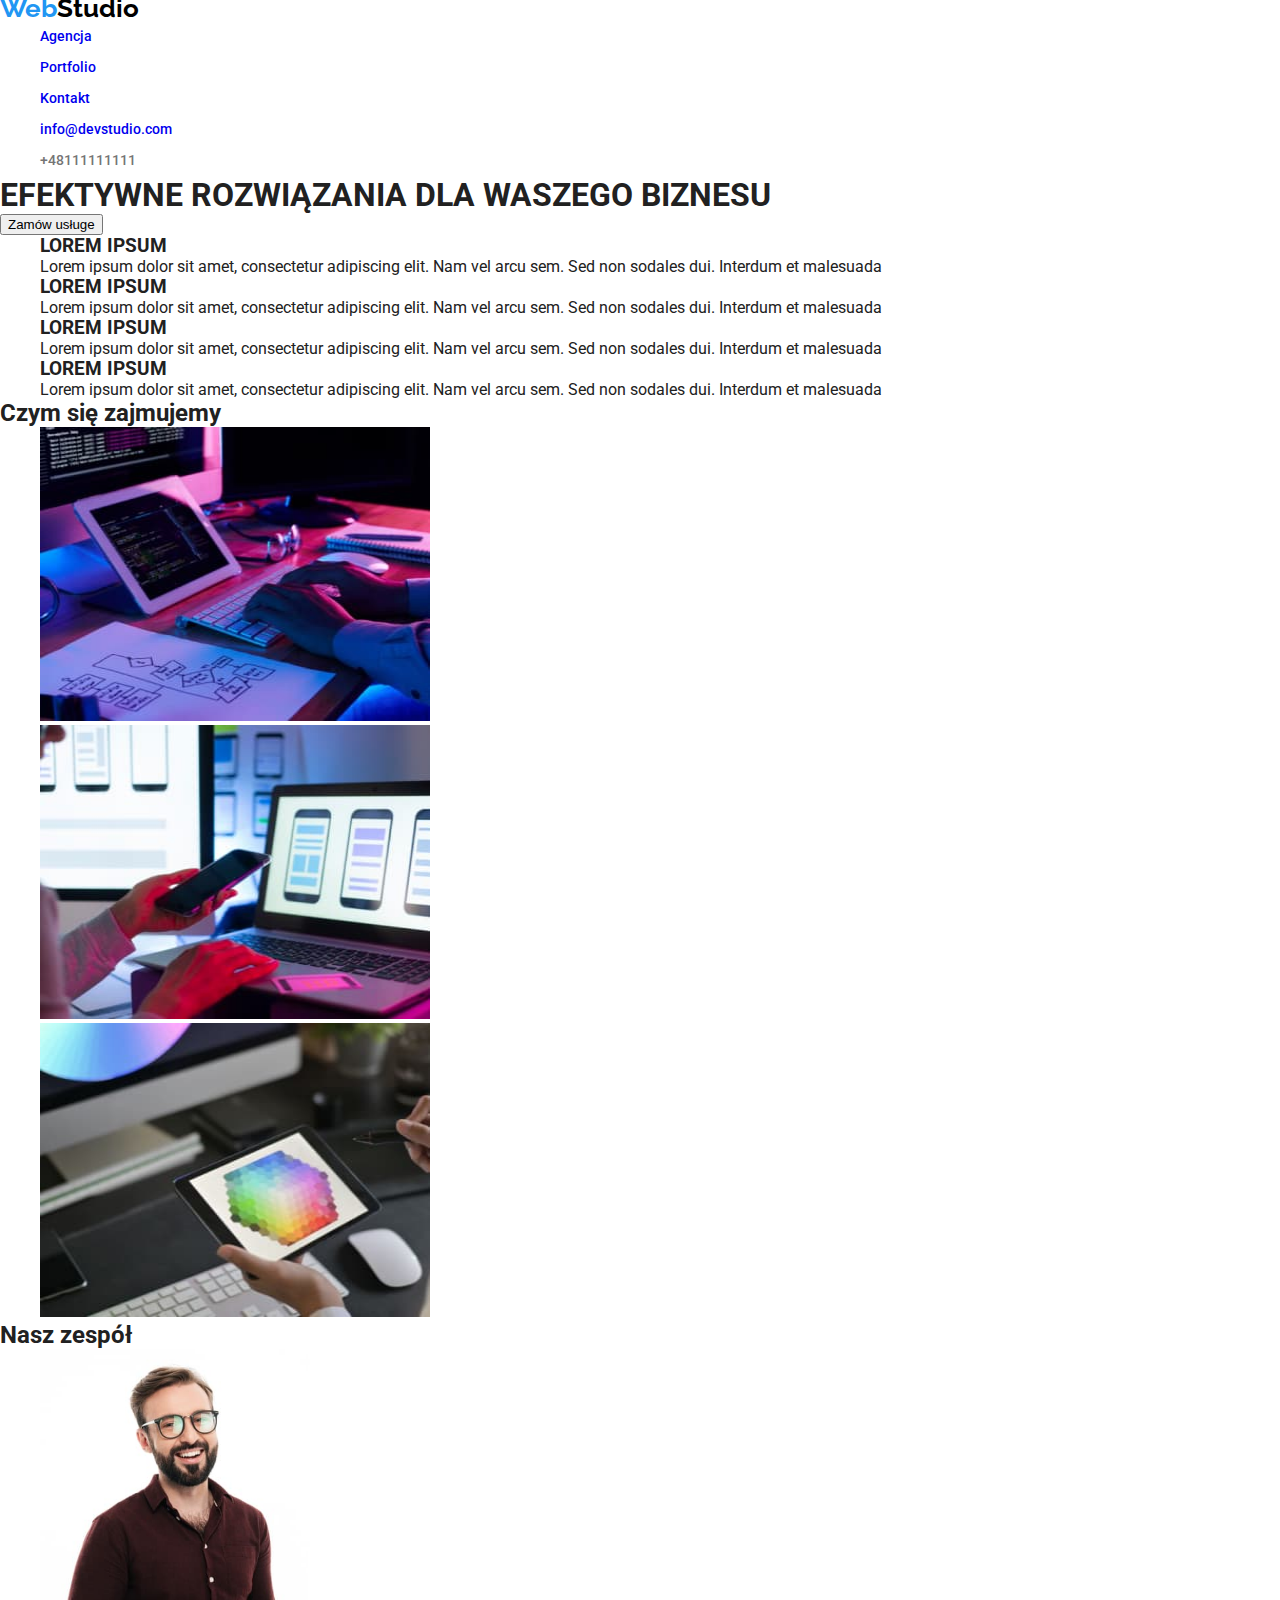
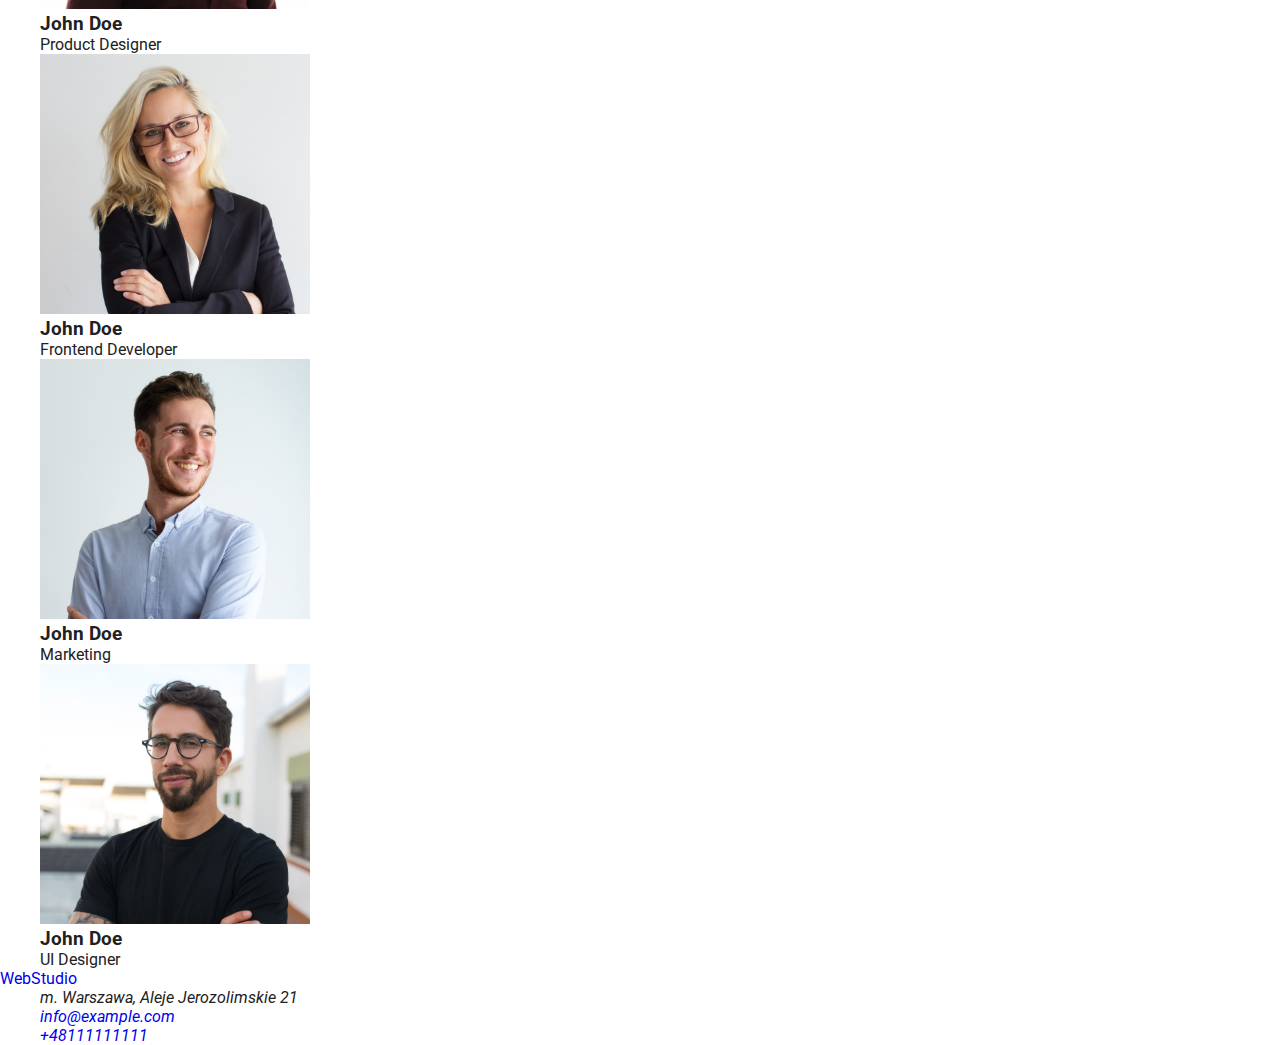
==== index.html @ df01a582 "Stylowanie" ====
<!DOCTYPE html>
<html lang="pl">
  <head>
    <meta charset="UTF-8" />
    <meta http-equiv="X-UA-Compatible" content="IE=edge" />
    <meta name="viewport" content="width=device-width, initial-scale=1.0" />
    <title>WebStudio</title>
    <link rel="preconnect" href="https://fonts.googleapis.com" />
    <link rel="preconnect" href="https://fonts.gstatic.com" crossorigin />
    <link
      href="https://fonts.googleapis.com/css2?family=Raleway:wght@700&family=Roboto:wght@400;500;700;900&display=swap"
      rel="stylesheet"
    />
    <link rel="stylesheet" href="css/style.css" />
  </head>
  <body>
    <header>
      <nav>
        <a href="./index.html" class="logo-studio"
          ><span class="logo-web">Web</span>Studio</a
        >
        <ul>
          <li>
            <a href="#" class="header-link header-links-agency">Agencja</a>
          </li>
          <li><a href="./portfolio.html" class="header-link">Portfolio</a></li>
          <li><a href="#" class="header-link">Kontakt</a></li>
        </ul>
      </nav>
      <ul>
        <li>
          <a
            href="mailto:info@devstudio.com"
            class="header-link header-links-agency"
            >info@devstudio.com</a
          >
        </li>
        <li>
          <a href="tel:+48111111111" class="header-link header-link-phone"
            >+48111111111</a
          >
        </li>
      </ul>
    </header>
    <main>
      <section>
        <h1>EFEKTYWNE ROZWIĄZANIA DLA WASZEGO BIZNESU</h1>
        <button type="button">Zamów usługe</button>
      </section>
      <section>
        <ul>
          <li>
            <h3>LOREM IPSUM</h3>
            <p>
              Lorem ipsum dolor sit amet, consectetur adipiscing elit. Nam vel
              arcu sem. Sed non sodales dui. Interdum et malesuada
            </p>
          </li>
          <li>
            <h3>LOREM IPSUM</h3>
            <p>
              Lorem ipsum dolor sit amet, consectetur adipiscing elit. Nam vel
              arcu sem. Sed non sodales dui. Interdum et malesuada
            </p>
          </li>
          <li>
            <h3>LOREM IPSUM</h3>
            <p>
              Lorem ipsum dolor sit amet, consectetur adipiscing elit. Nam vel
              arcu sem. Sed non sodales dui. Interdum et malesuada
            </p>
          </li>
          <li>
            <h3>LOREM IPSUM</h3>
            <p>
              Lorem ipsum dolor sit amet, consectetur adipiscing elit. Nam vel
              arcu sem. Sed non sodales dui. Interdum et malesuada
            </p>
          </li>
        </ul>
      </section>
      <section>
        <h2>Czym się zajmujemy</h2>
        <ul>
          <li>
            <img
              src="./images/czymsiezajmujemy1.jpg"
              alt="osoba pisze na klawiaturze"
              width="390"
              height="294"
            />
          </li>
          <li>
            <img
              src="./images/czymsiezajmujemy2.jpg"
              alt="osoba trzyma w reku telefon"
              width="390"
              height="294"
            />
          </li>
          <li>
            <img
              src="./images/czymsiezajmujemy3.jpg"
              alt="osoba trzyma w reku tablet"
              width="390"
              height="294"
            />
          </li>
        </ul>
      </section>
      <section>
        <h2>Nasz zespół</h2>
        <ul>
          <li>
            <img
              src="./images/naszzespol1.jpg"
              alt="mężczyzna w brązowej koszuli"
              width="270"
              height="260"
            />
            <h3>John Doe</h3>
            <p>Product Designer</p>
          </li>
          <li>
            <img
              src="./images/naszzespol2.jpg"
              alt="kobieta w czarnej marynarce"
              width="270"
              height="260"
            />
            <h3>John Doe</h3>
            <p>Frontend Developer</p>
          </li>
          <li>
            <img
              src="./images/naszzespol3.jpg"
              alt="mężczyzna w błętkinej koszuli"
              width="270"
              height="260"
            />
            <h3>John Doe</h3>
            <p>Marketing</p>
          </li>

          <li>
            <img
              src="./images/naszzespol4.jpg"
              alt="mężczyzna w czarnej koszulce"
              width="270"
              height="260"
            />
            <h3>John Doe</h3>
            <p>UI Designer</p>
          </li>
        </ul>
      </section>
    </main>
    <footer>
      <a href="#">Web<span>Studio</span></a>
      <address>
        <ul>
          <li>m. Warszawa, Aleje Jerozolimskie 21</li>
          <li><a href="mailto:info@example.com">info@example.com</a></li>
          <li><a href="tel:+48111111111">+48111111111</a></li>
        </ul>
      </address>
    </footer>
  </body>
</html>
---- css/style.css ----
* {
  margin: 0;
}
ul {
  list-style: none;
}
a {
  text-decoration: none;
}
button {
  cursor: pointer;
}
body {
  font-family: "Roboto", sans-serif;
  color: #212121;
}
:root {
  --headertext-color-primary: #2196f3;
  --headertext-color-secondary: #000000;
  --headerlink-color: #757575;
  --heading-color: #ffffff;
}
.logo-web,
.logo-studio {
  font-family: "Raleway";
  font-style: normal;
  font-weight: 700;
  font-size: 26px;
  line-height: 16px;
}
.logo-web {
  color: var(--headertext-color-primary);
}
.logo-studio {
  color: var(--headertext-color-secondary);
}
.header-link {
  font-family: "Roboto";
  font-style: normal;
  font-weight: 500;
  font-size: 14px;
  line-height: 31px;
}
.header-link-agency {
  color: var(--headertext-color-primary);
}
.header-link-mail {
  color: var(--headerlink-color);
}
.header-link-phone {
  color: var(--headerlink-color);
}
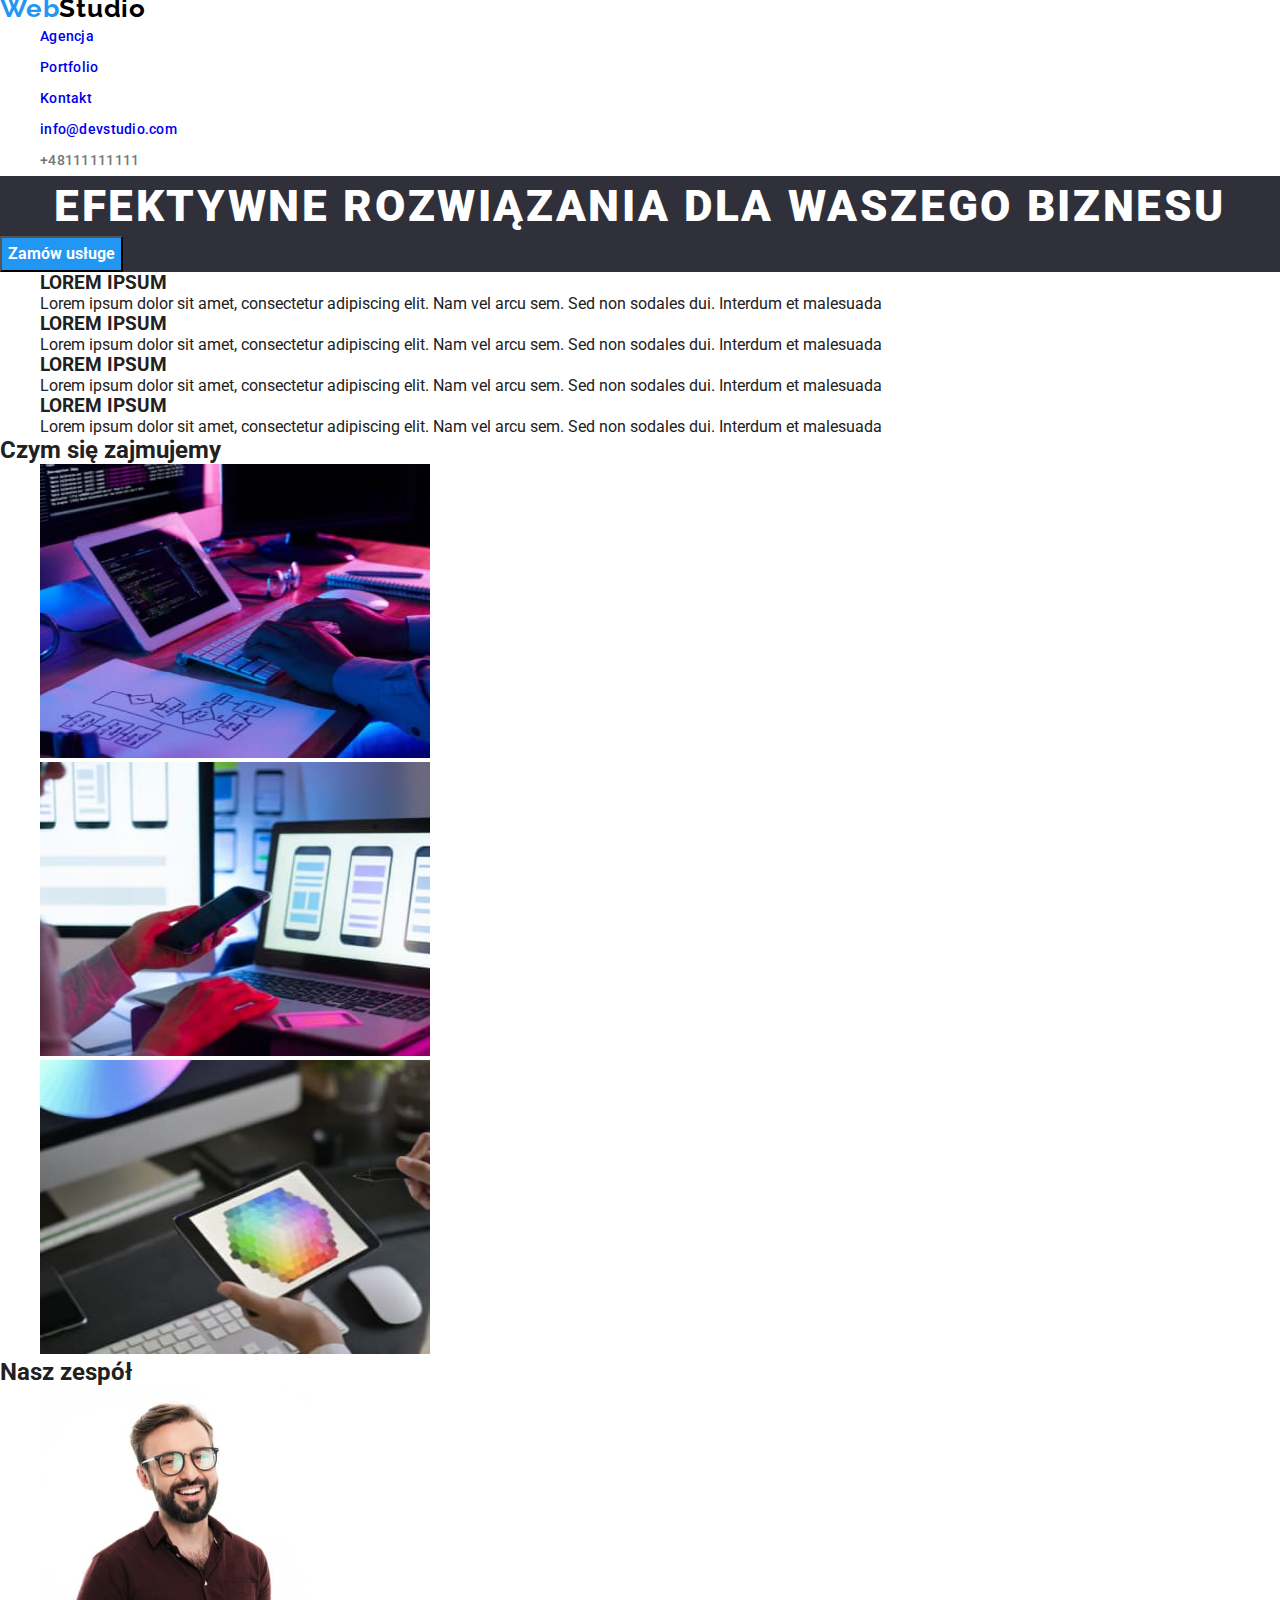
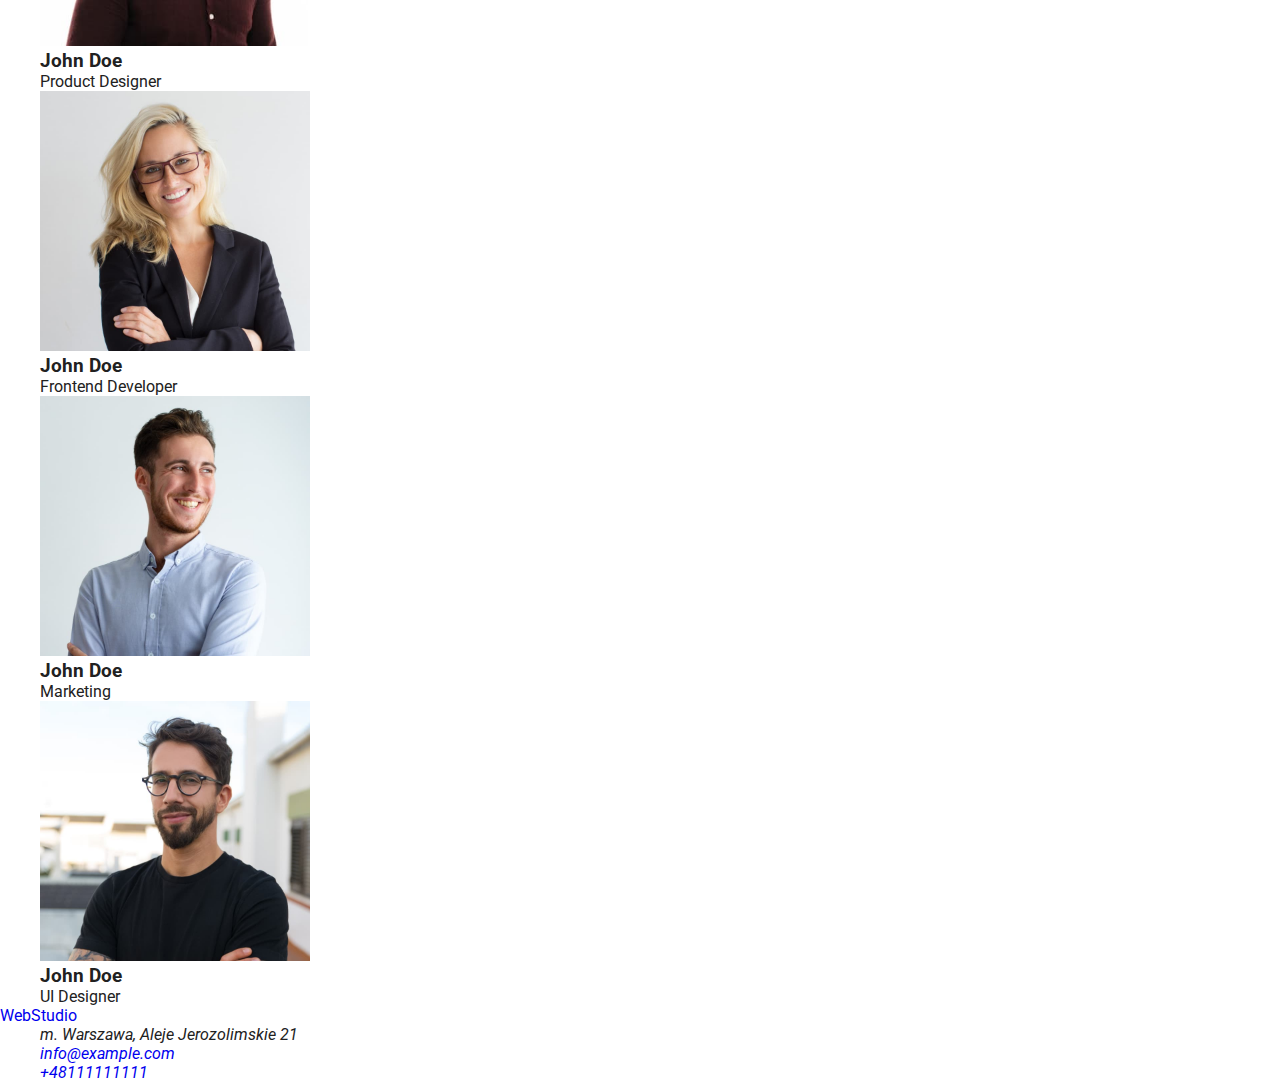
==== commit 777b0d71: "Stylowanie" ====
--- a/index.html
+++ b/index.html
@@ -43,9 +43,11 @@
       </ul>
     </header>
     <main>
-      <section>
-        <h1>EFEKTYWNE ROZWIĄZANIA DLA WASZEGO BIZNESU</h1>
-        <button type="button">Zamów usługe</button>
+      <section class="heading-background">
+        <h1 class="heading heading-color">
+          EFEKTYWNE ROZWIĄZANIA DLA WASZEGO BIZNESU
+        </h1>
+        <button type="button" class="button-text-studio">Zamów usługe</button>
       </section>
       <section>
         <ul>
--- a/css/style.css
+++ b/css/style.css
@@ -19,6 +19,7 @@
   --headertext-color-secondary: #000000;
   --headerlink-color: #757575;
   --heading-color: #ffffff;
+  --heading-background: #2f303a;
 }
 .logo-web,
 .logo-studio {
@@ -27,6 +28,7 @@
   font-weight: 700;
   font-size: 26px;
   line-height: 16px;
+  letter-spacing: 0.03em;
 }
 .logo-web {
   color: var(--headertext-color-primary);
@@ -40,6 +42,7 @@
   font-weight: 500;
   font-size: 14px;
   line-height: 31px;
+  letter-spacing: 0.02em;
 }
 .header-link-agency {
   color: var(--headertext-color-primary);
@@ -50,3 +53,28 @@
 .header-link-phone {
   color: var(--headerlink-color);
 }
+.heading-color {
+  color: var(--heading-color);
+}
+.heading {
+  font-family: "Roboto";
+  font-style: normal;
+  font-weight: 900;
+  font-size: 44px;
+  line-height: 60px;
+  text-align: center;
+  letter-spacing: 0.06em;
+  text-transform: uppercase;
+}
+.heading-background {
+  background-color: var(--heading-background);
+}
+.button-text-studio {
+  font-family: "Roboto";
+  font-style: normal;
+  font-weight: 700;
+  font-size: 16px;
+  line-height: 30px;
+  background-color: var(--headertext-color-primary);
+  color: var(--heading-color);
+}
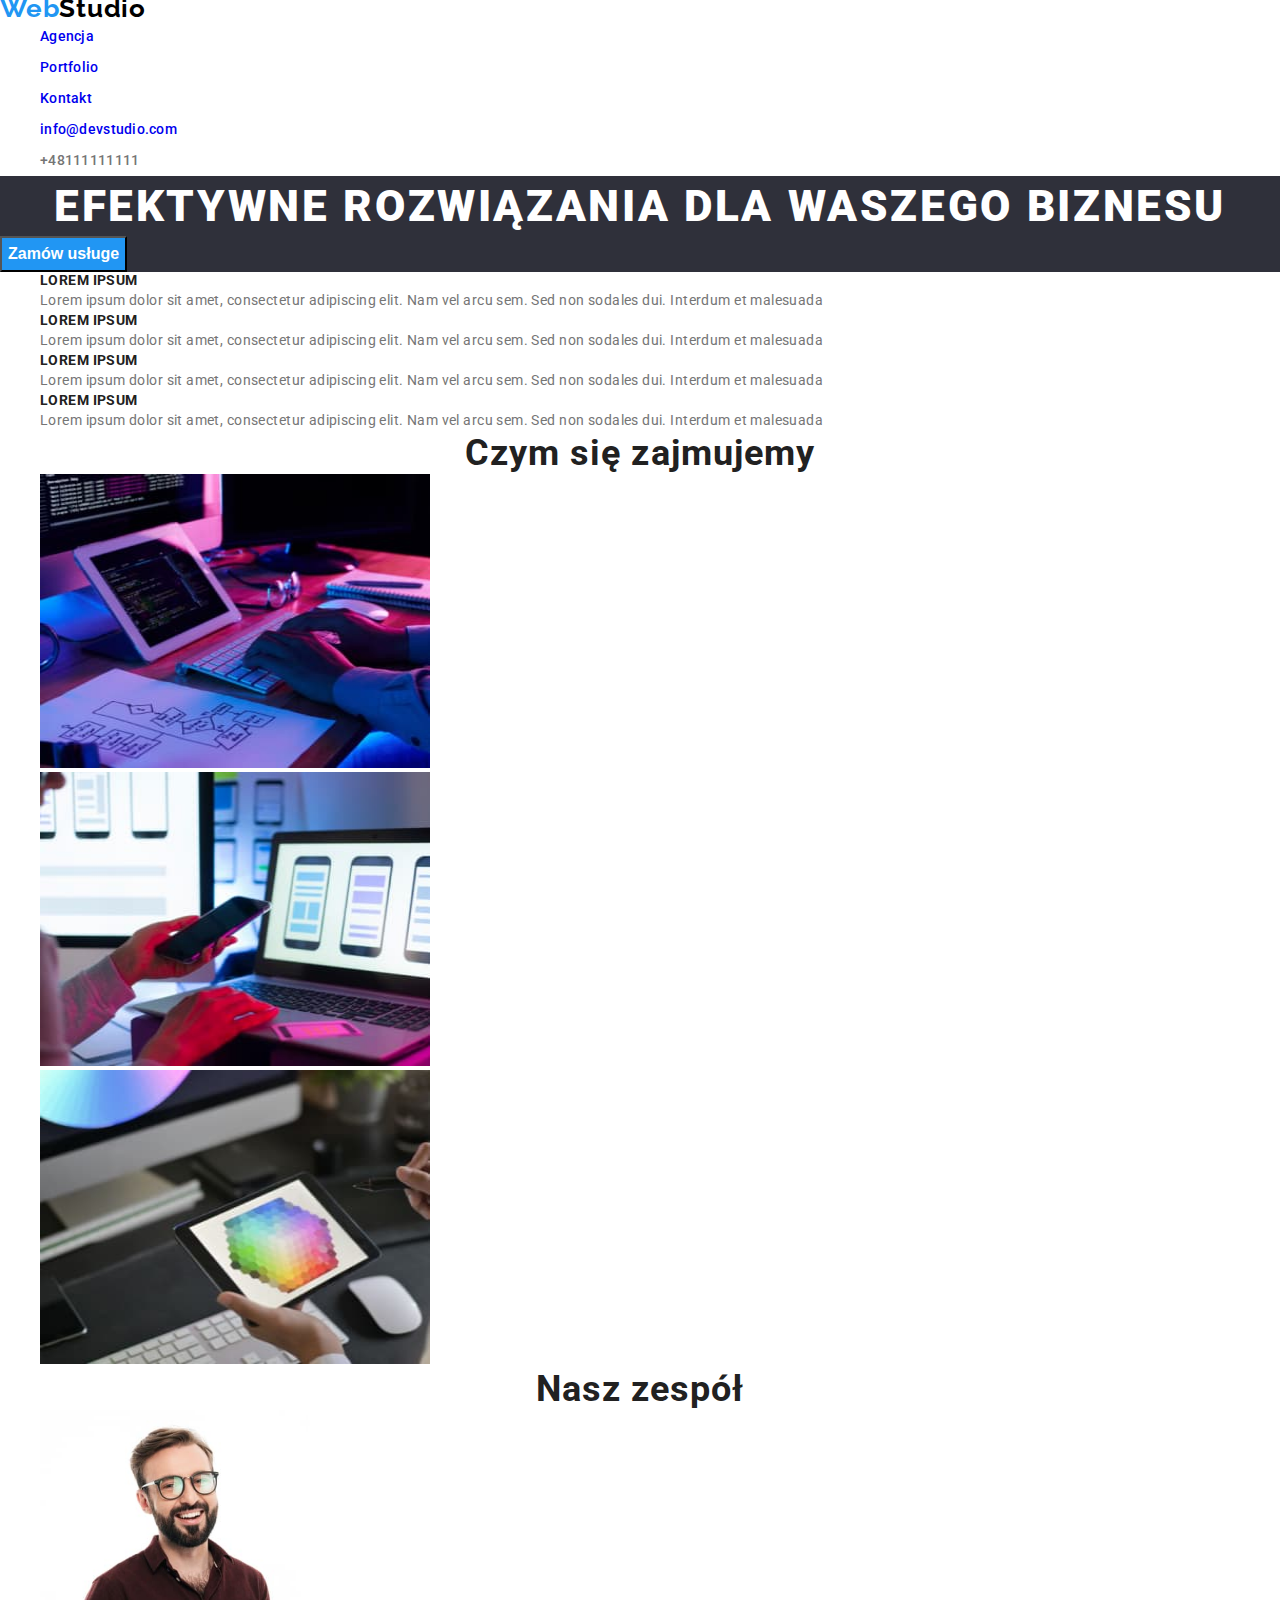
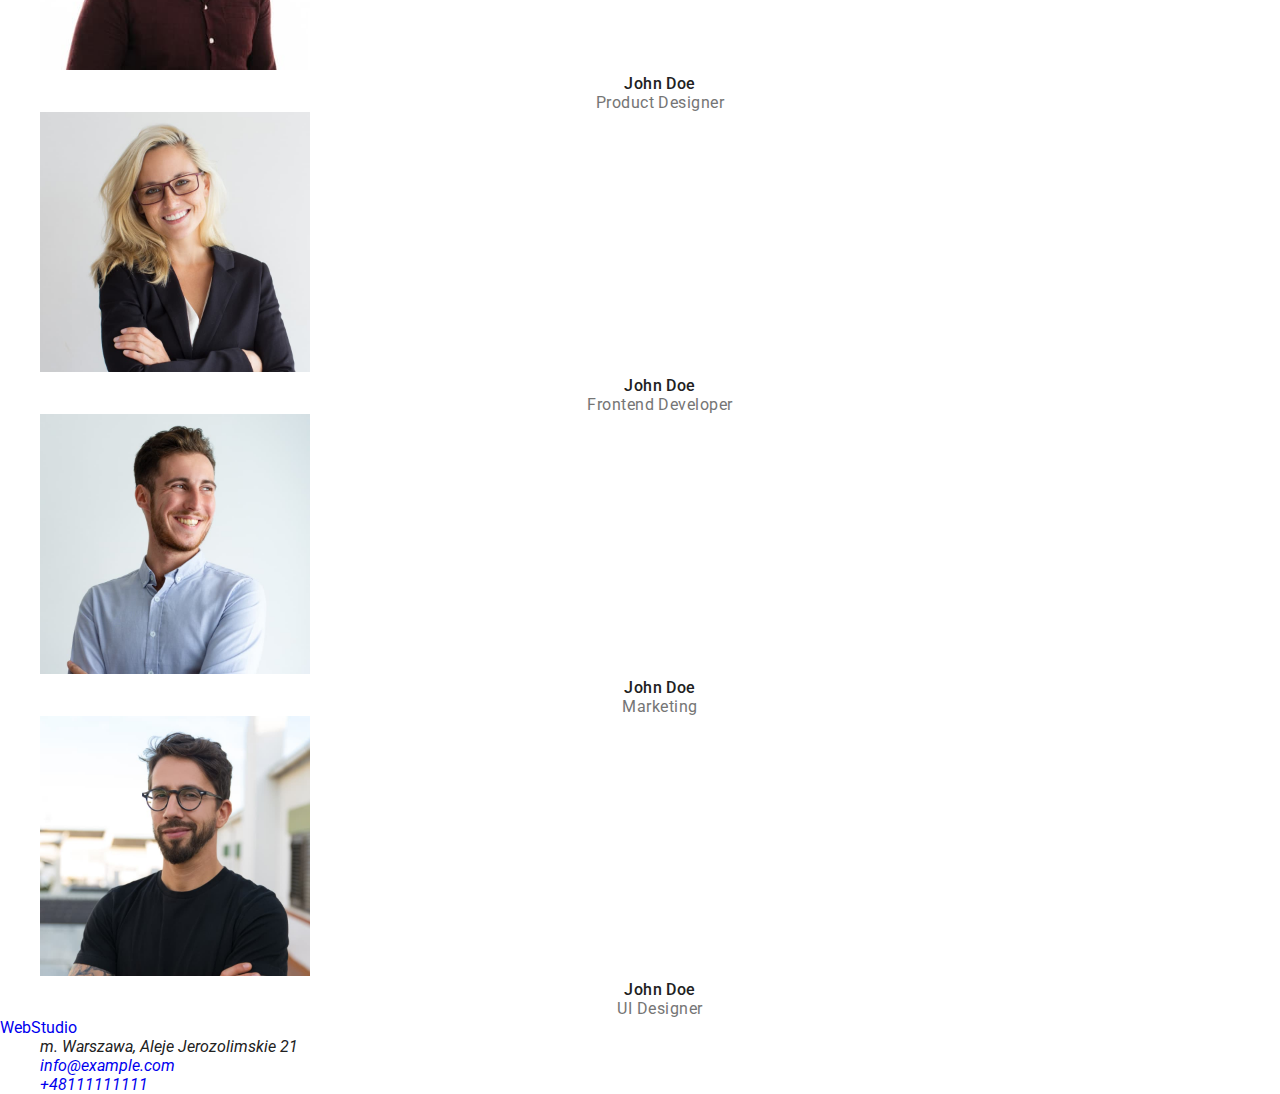
==== commit 4db28375: "Stylowanie" ====
--- a/index.html
+++ b/index.html
@@ -52,29 +52,29 @@
       <section>
         <ul>
           <li>
-            <h3>LOREM IPSUM</h3>
-            <p>
+            <h3 class="solution-heading">LOREM IPSUM</h3>
+            <p class="solution-text">
               Lorem ipsum dolor sit amet, consectetur adipiscing elit. Nam vel
               arcu sem. Sed non sodales dui. Interdum et malesuada
             </p>
           </li>
           <li>
-            <h3>LOREM IPSUM</h3>
-            <p>
+            <h3 class="solution-heading">LOREM IPSUM</h3>
+            <p class="solution-text">
               Lorem ipsum dolor sit amet, consectetur adipiscing elit. Nam vel
               arcu sem. Sed non sodales dui. Interdum et malesuada
             </p>
           </li>
           <li>
-            <h3>LOREM IPSUM</h3>
-            <p>
+            <h3 class="solution-heading">LOREM IPSUM</h3>
+            <p class="solution-text">
               Lorem ipsum dolor sit amet, consectetur adipiscing elit. Nam vel
               arcu sem. Sed non sodales dui. Interdum et malesuada
             </p>
           </li>
           <li>
-            <h3>LOREM IPSUM</h3>
-            <p>
+            <h3 class="solution-heading">LOREM IPSUM</h3>
+            <p class="solution-text">
               Lorem ipsum dolor sit amet, consectetur adipiscing elit. Nam vel
               arcu sem. Sed non sodales dui. Interdum et malesuada
             </p>
@@ -82,7 +82,7 @@
         </ul>
       </section>
       <section>
-        <h2>Czym się zajmujemy</h2>
+        <h2 class="heading-studio-secondary">Czym się zajmujemy</h2>
         <ul>
           <li>
             <img
@@ -111,7 +111,7 @@
         </ul>
       </section>
       <section>
-        <h2>Nasz zespół</h2>
+        <h2 class="heading-studio-secondary">Nasz zespół</h2>
         <ul>
           <li>
             <img
@@ -120,8 +120,8 @@
               width="270"
               height="260"
             />
-            <h3>John Doe</h3>
-            <p>Product Designer</p>
+            <h3 class="our-team-heading">John Doe</h3>
+            <p class="our-team-function">Product Designer</p>
           </li>
           <li>
             <img
@@ -130,8 +130,8 @@
               width="270"
               height="260"
             />
-            <h3>John Doe</h3>
-            <p>Frontend Developer</p>
+            <h3 class="our-team-heading">John Doe</h3>
+            <p class="our-team-function">Frontend Developer</p>
           </li>
           <li>
             <img
@@ -140,8 +140,8 @@
               width="270"
               height="260"
             />
-            <h3>John Doe</h3>
-            <p>Marketing</p>
+            <h3 class="our-team-heading">John Doe</h3>
+            <p class="our-team-function">Marketing</p>
           </li>
 
           <li>
@@ -151,8 +151,8 @@
               width="270"
               height="260"
             />
-            <h3>John Doe</h3>
-            <p>UI Designer</p>
+            <h3 class="our-team-heading">John Doe</h3>
+            <p class="our-team-function">UI Designer</p>
           </li>
         </ul>
       </section>
--- a/css/style.css
+++ b/css/style.css
@@ -70,11 +70,64 @@
   background-color: var(--heading-background);
 }
 .button-text-studio {
-  font-family: "Roboto";
   font-style: normal;
   font-weight: 700;
   font-size: 16px;
   line-height: 30px;
   background-color: var(--headertext-color-primary);
   color: var(--heading-color);
+  cursor: pointer;
 }
+.heading-studio-secondary {
+  font-style: normal;
+  font-weight: 700;
+  font-size: 36px;
+  line-height: 42px;
+  text-align: center;
+  letter-spacing: 0.03em;
+}
+.heading-studio-tertiary {
+  font-style: normal;
+  font-weight: 500;
+  font-size: 16px;
+  line-height: 19px;
+  /* identical to box height */
+  text-align: center;
+  letter-spacing: 0.03em;
+}
+.solution-heading {
+  font-style: normal;
+  font-weight: 700;
+  font-size: 14px;
+  line-height: 16px;
+  letter-spacing: 0.03em;
+  text-transform: uppercase;
+}
+.solution-text {
+  font-style: normal;
+  font-weight: 400;
+  font-size: 14px;
+  line-height: 24px;
+  /* or 171% */
+  letter-spacing: 0.03em;
+  color: var(--headerlink-color);
+}
+.our-team-heading {
+  font-style: normal;
+  font-weight: 500;
+  font-size: 16px;
+  line-height: 19px;
+  /* identical to box height */
+  text-align: center;
+  letter-spacing: 0.03em;
+}
+.our-team-function {
+  font-style: normal;
+  font-weight: 400;
+  font-size: 16px;
+  line-height: 19px;
+  /* identical to box height */
+  text-align: center;
+  letter-spacing: 0.03em;
+  color: var(--headerlink-color);
+}
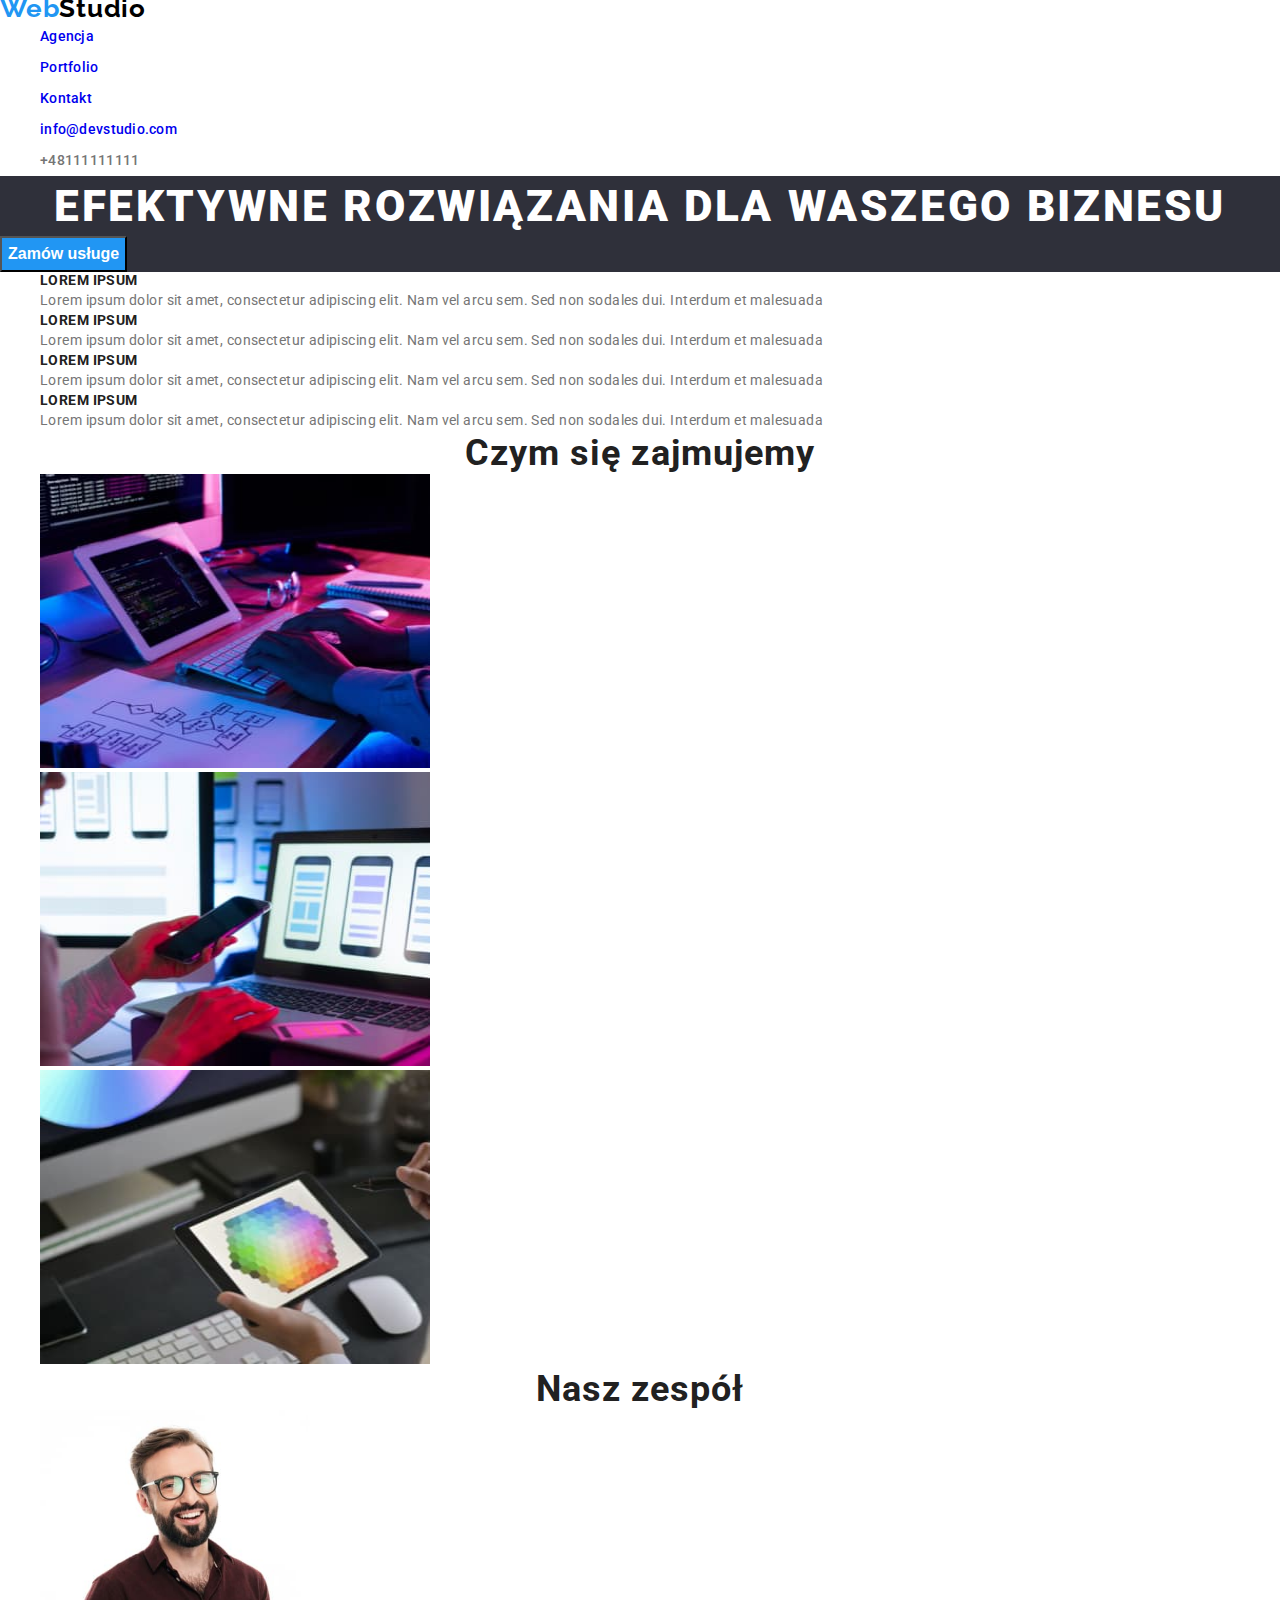
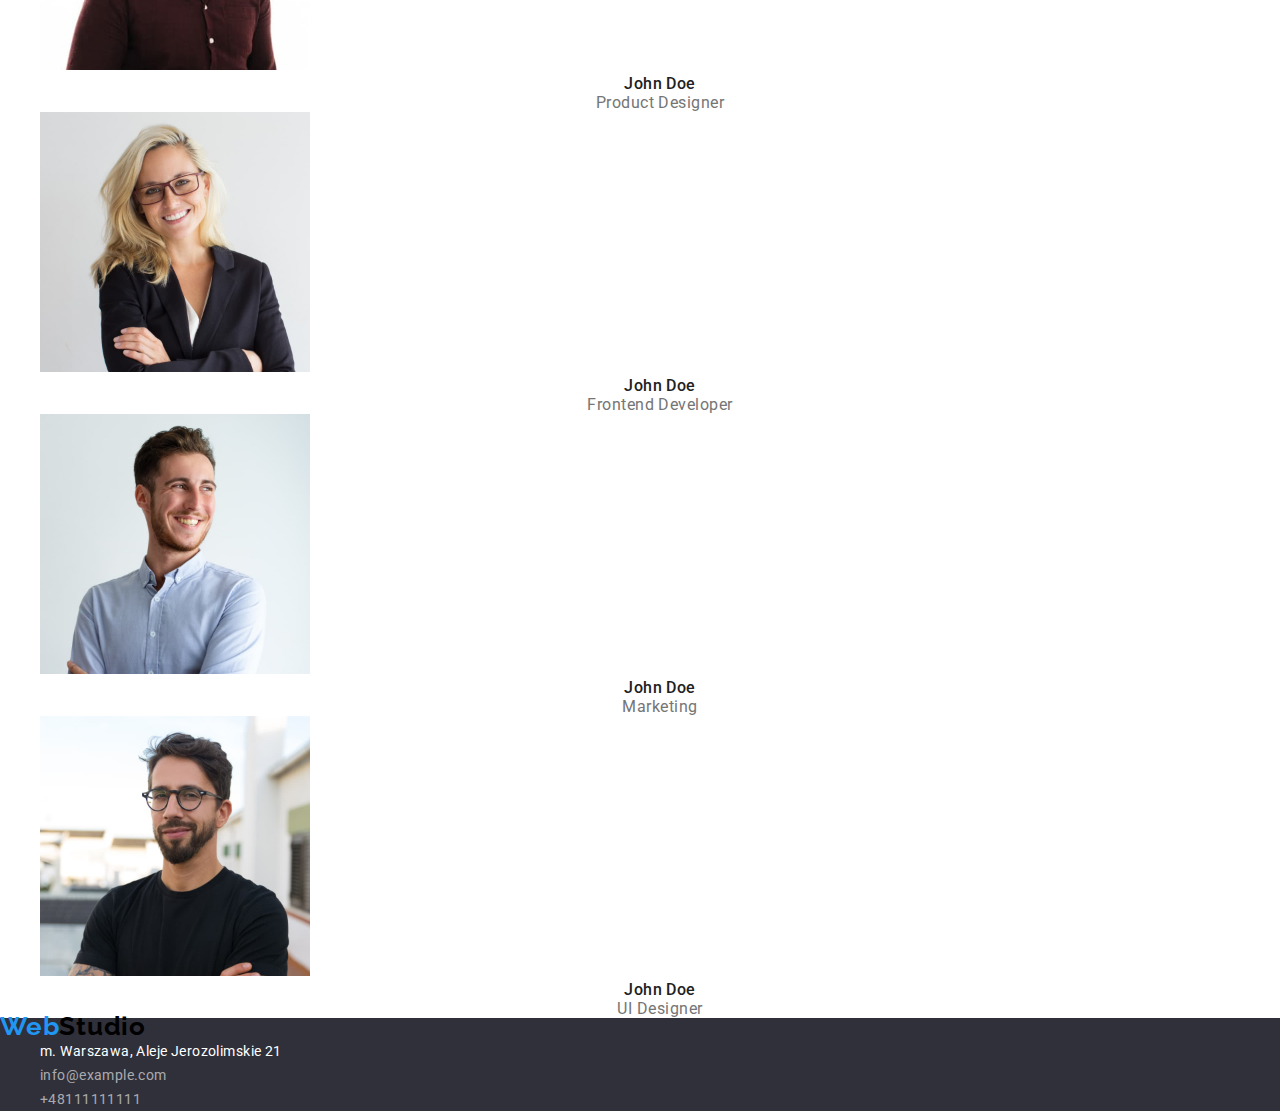
==== commit 35cbb56f: "Stylowanie" ====
--- a/index.html
+++ b/index.html
@@ -47,7 +47,7 @@
         <h1 class="heading heading-color">
           EFEKTYWNE ROZWIĄZANIA DLA WASZEGO BIZNESU
         </h1>
-        <button type="button" class="button-text-studio">Zamów usługe</button>
+        <button type="button" class="button-studio">Zamów usługe</button>
       </section>
       <section>
         <ul>
@@ -157,13 +157,27 @@
         </ul>
       </section>
     </main>
-    <footer>
-      <a href="#">Web<span>Studio</span></a>
+    <footer class="footer-background">
+      <a href="./index.html" class="logo-studio"
+        ><span class="logo-web">Web</span>Studio</a
+      >
       <address>
         <ul>
-          <li>m. Warszawa, Aleje Jerozolimskie 21</li>
-          <li><a href="mailto:info@example.com">info@example.com</a></li>
-          <li><a href="tel:+48111111111">+48111111111</a></li>
+          <li class="footer-contact-all footer-address">
+            m. Warszawa, Aleje Jerozolimskie 21
+          </li>
+          <li>
+            <a
+              href="mailto:info@example.com"
+              class="footer-contact-all footer-contact"
+              >info@example.com</a
+            >
+          </li>
+          <li>
+            <a href="tel:+48111111111" class="footer-contact-all footer-contact"
+              >+48111111111</a
+            >
+          </li>
         </ul>
       </address>
     </footer>
--- a/css/style.css
+++ b/css/style.css
@@ -20,6 +20,7 @@
   --headerlink-color: #757575;
   --heading-color: #ffffff;
   --heading-background: #2f303a;
+  --footer-contact: rgba(255, 255, 255, 0.6);
 }
 .logo-web,
 .logo-studio {
@@ -37,7 +38,6 @@
   color: var(--headertext-color-secondary);
 }
 .header-link {
-  font-family: "Roboto";
   font-style: normal;
   font-weight: 500;
   font-size: 14px;
@@ -69,7 +69,7 @@
 .heading-background {
   background-color: var(--heading-background);
 }
-.button-text-studio {
+.button-studio {
   font-style: normal;
   font-weight: 700;
   font-size: 16px;
@@ -77,6 +77,17 @@
   background-color: var(--headertext-color-primary);
   color: var(--heading-color);
   cursor: pointer;
+}
+.button-portfolio {
+  font-style: normal;
+  font-weight: 500;
+  font-size: 16px;
+  line-height: 26px;
+  /* identical to box height, or 162% */
+  text-align: center;
+  letter-spacing: 0.03em;
+  color: var(--heading-color);
+  background-color: var(--headertext-color-primary);
 }
 .heading-studio-secondary {
   font-style: normal;
@@ -131,3 +142,37 @@
   letter-spacing: 0.03em;
   color: var(--headerlink-color);
 }
+.portfolio-project-name {
+  font-style: normal;
+  font-weight: 700;
+  font-size: 18px;
+  line-height: 36px;
+  /* identical to box height, or 200% */
+  letter-spacing: 0.06em;
+}
+.portfolio-roject-type {
+  font-style: normal;
+  font-weight: 400;
+  font-size: 16px;
+  line-height: 30px;
+  /* identical to box height, or 188% */
+  letter-spacing: 0.03em;
+  color: var(--headerlink-color);
+}
+.footer-contact-all {
+  font-style: normal;
+  font-weight: 400;
+  font-size: 14px;
+  line-height: 24px;
+  /* or 171% */
+  letter-spacing: 0.03em;
+}
+.footer-address {
+  color: var(--heading-color);
+}
+.footer-contact {
+  color: var(--footer-contact);
+}
+.footer-background {
+  background-color: var(--heading-background);
+}
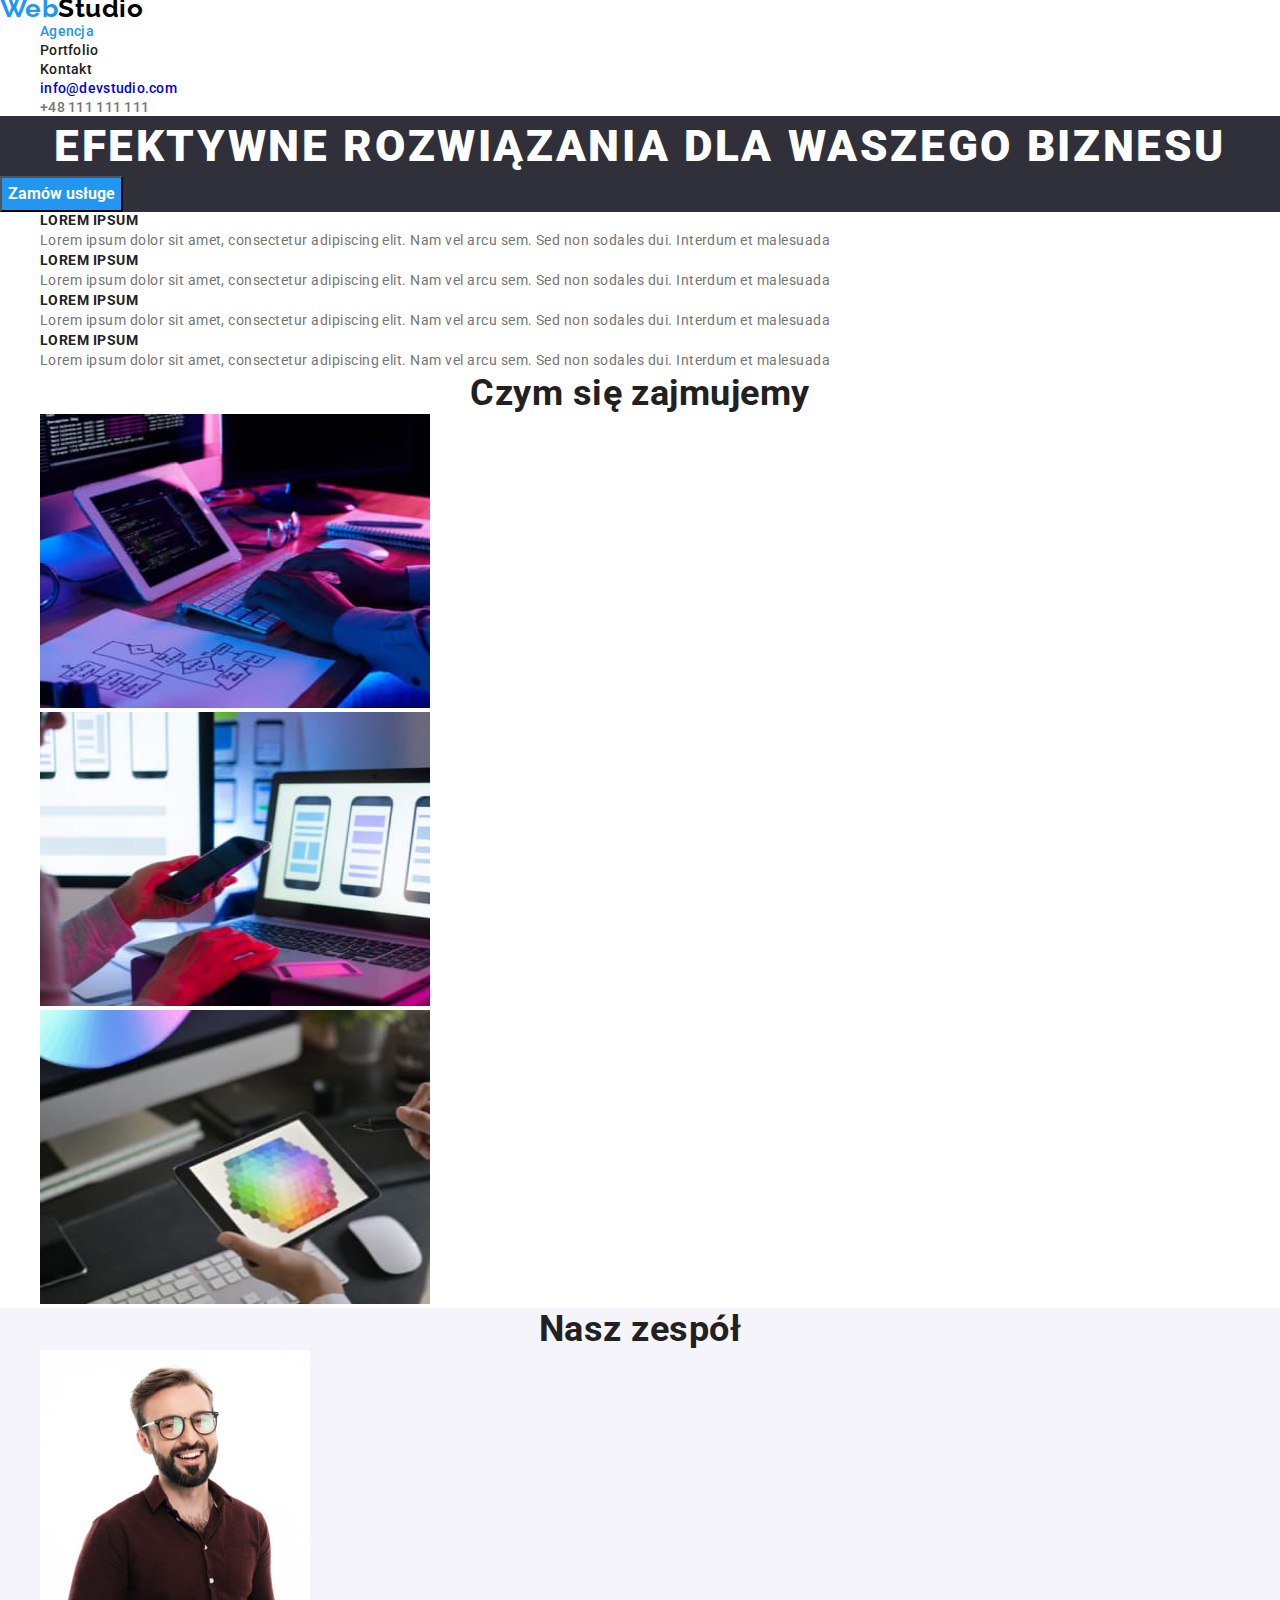
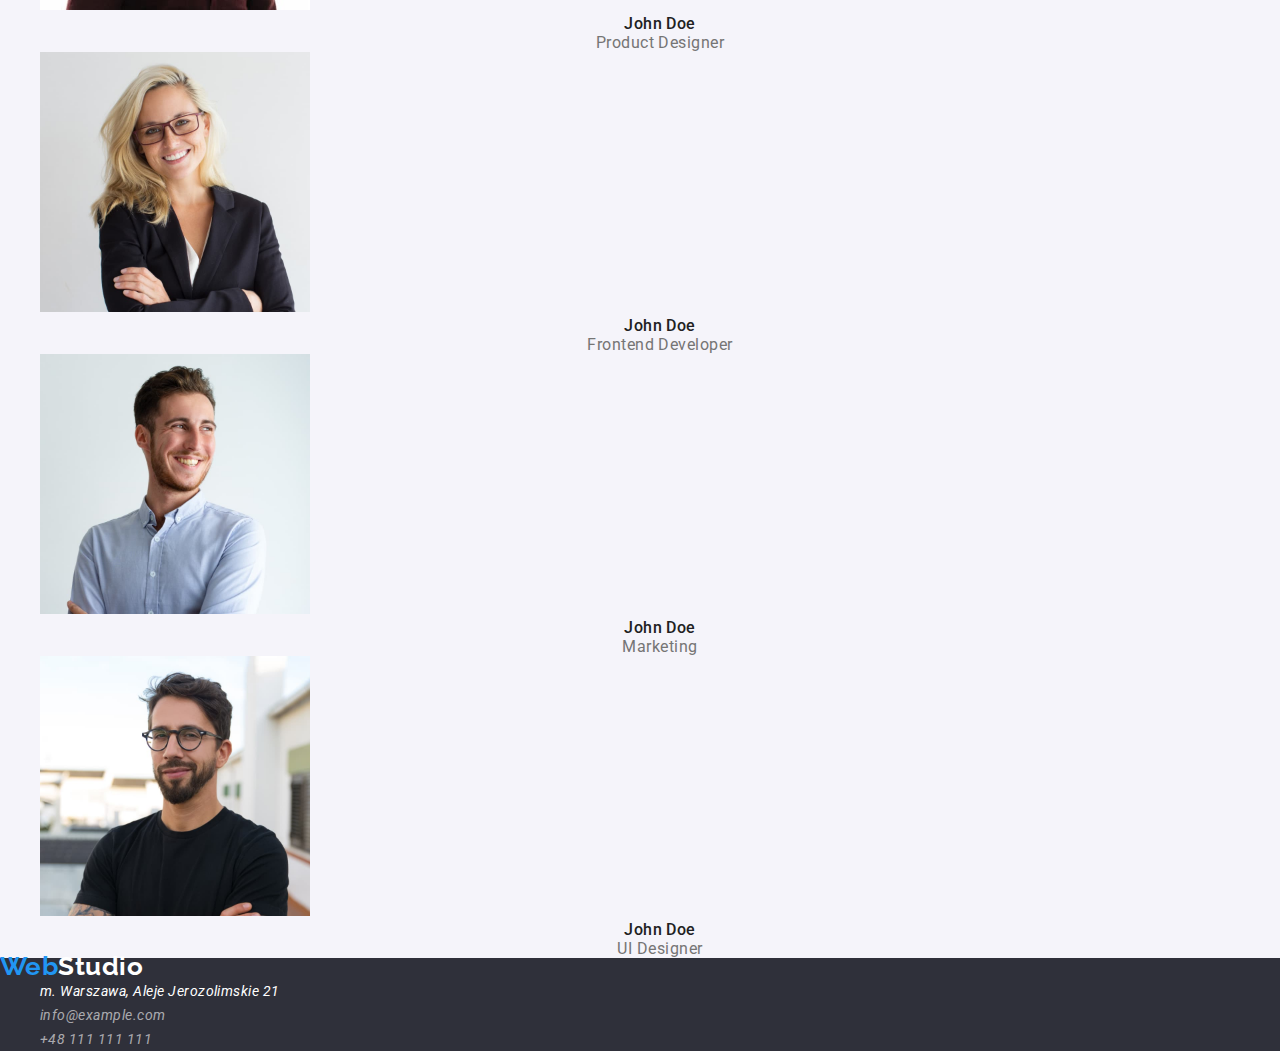
==== commit a5ee5812: "Homework2 poprawa" ====
--- a/index.html
+++ b/index.html
@@ -11,7 +11,7 @@
       href="https://fonts.googleapis.com/css2?family=Raleway:wght@700&family=Roboto:wght@400;500;700;900&display=swap"
       rel="stylesheet"
     />
-    <link rel="stylesheet" href="css/style.css" />
+    <link rel="stylesheet" href="css/styles.css" />
   </head>
   <body>
     <header>
@@ -21,23 +21,31 @@
         >
         <ul>
           <li>
-            <a href="#" class="header-link header-links-agency">Agencja</a>
+            <a href="#" class="header-link header-link-agency link">Agencja</a>
           </li>
-          <li><a href="./portfolio.html" class="header-link">Portfolio</a></li>
-          <li><a href="#" class="header-link">Kontakt</a></li>
+          <li>
+            <a
+              href="./portfolio.html"
+              class="header-link header-link-other link"
+              >Portfolio</a
+            >
+          </li>
+          <li>
+            <a href="#" class="header-link header-link-other link">Kontakt</a>
+          </li>
         </ul>
       </nav>
       <ul>
         <li>
           <a
             href="mailto:info@devstudio.com"
-            class="header-link header-links-agency"
+            class="header-link header-links-agency link"
             >info@devstudio.com</a
           >
         </li>
         <li>
-          <a href="tel:+48111111111" class="header-link header-link-phone"
-            >+48111111111</a
+          <a href="tel:+48111111111" class="header-link header-link-phone link"
+            >+48 111 111 111</a
           >
         </li>
       </ul>
@@ -86,7 +94,7 @@
         <ul>
           <li>
             <img
-              src="./images/czymsiezajmujemy1.jpg"
+              src="./images/photo_studio_1.jpg"
               alt="osoba pisze na klawiaturze"
               width="390"
               height="294"
@@ -94,7 +102,7 @@
           </li>
           <li>
             <img
-              src="./images/czymsiezajmujemy2.jpg"
+              src="./images/photo_studio_2.jpg"
               alt="osoba trzyma w reku telefon"
               width="390"
               height="294"
@@ -102,7 +110,7 @@
           </li>
           <li>
             <img
-              src="./images/czymsiezajmujemy3.jpg"
+              src="./images/photo_studio_3.jpg"
               alt="osoba trzyma w reku tablet"
               width="390"
               height="294"
@@ -110,12 +118,12 @@
           </li>
         </ul>
       </section>
-      <section>
+      <section class="section-background">
         <h2 class="heading-studio-secondary">Nasz zespół</h2>
         <ul>
           <li>
             <img
-              src="./images/naszzespol1.jpg"
+              src="./images/photo_studio_4.jpg"
               alt="mężczyzna w brązowej koszuli"
               width="270"
               height="260"
@@ -125,7 +133,7 @@
           </li>
           <li>
             <img
-              src="./images/naszzespol2.jpg"
+              src="./images/photo_studio_5.jpg"
               alt="kobieta w czarnej marynarce"
               width="270"
               height="260"
@@ -135,7 +143,7 @@
           </li>
           <li>
             <img
-              src="./images/naszzespol3.jpg"
+              src="./images/photo_studio_6.jpg"
               alt="mężczyzna w błętkinej koszuli"
               width="270"
               height="260"
@@ -146,7 +154,7 @@
 
           <li>
             <img
-              src="./images/naszzespol4.jpg"
+              src="./images/photo_studio_7.jpg"
               alt="mężczyzna w czarnej koszulce"
               width="270"
               height="260"
@@ -157,25 +165,27 @@
         </ul>
       </section>
     </main>
-    <footer class="footer-background">
-      <a href="./index.html" class="logo-studio"
-        ><span class="logo-web">Web</span>Studio</a
+    <footer class="heading-background">
+      <a href="./index.html" class="logo-web link"
+        >Web<span class="heading-color">Studio</span></a
       >
       <address>
         <ul>
-          <li class="footer-contact-all footer-address">
+          <li class="footer-contact-all heading-color">
             m. Warszawa, Aleje Jerozolimskie 21
           </li>
           <li>
             <a
               href="mailto:info@example.com"
-              class="footer-contact-all footer-contact"
+              class="footer-contact-all footer-contact link"
               >info@example.com</a
             >
           </li>
           <li>
-            <a href="tel:+48111111111" class="footer-contact-all footer-contact"
-              >+48111111111</a
+            <a
+              href="tel:+48111111111"
+              class="footer-contact-all footer-contact link"
+              >+48 111 111 111</a
             >
           </li>
         </ul>
--- a/css/styles.css
+++ b/css/styles.css
@@ -0,0 +1,162 @@
+:root {
+  ---text-color-primary: #212121;
+  --headertext-color-primary: #2196f3;
+  --headertext-color-secondary: #000000;
+  --headerlink-color: #757575;
+  --heading-color: #ffffff;
+  --heading-background: #2f303a;
+  --footer-contact: rgba(255, 255, 255, 0.6);
+  --button-background: #f5f4fa;
+}
+* {
+  margin: 0;
+}
+ul {
+  list-style: none;
+}
+a {
+  text-decoration: none;
+}
+button {
+  cursor: pointer;
+}
+body {
+  font-family: "Roboto", sans-serif;
+  color: #212121;
+  letter-spacing: 0.03em;
+}
+
+.logo-web,
+.logo-studio {
+  font-family: "Raleway";
+  font-weight: 700;
+  font-size: 26px;
+  line-height: 16px;
+}
+.logo-web {
+  color: var(--headertext-color-primary);
+}
+.logo-studio {
+  color: var(--headertext-color-secondary);
+}
+.header-link {
+  font-weight: 500;
+  font-size: 14px;
+  line-height: 16px;
+  letter-spacing: 0.02em;
+}
+.header-link-other {
+  color: var(---text-color-primary);
+}
+.header-link-agency {
+  color: var(--headertext-color-primary);
+}
+.header-link-mail {
+  color: var(--headerlink-color);
+}
+.header-link-phone {
+  color: var(--headerlink-color);
+}
+.heading-color {
+  color: var(--heading-color);
+}
+.link:hover,
+.link:focus {
+  color: var(--headertext-color-primary);
+}
+.button-portfolio-hover:hover {
+  color: var(--heading-color);
+  background-color: var(--headertext-color-primary);
+}
+.section-background {
+  background-color: var(--button-background);
+}
+.heading {
+  font-family: "Roboto";
+  font-weight: 900;
+  font-size: 44px;
+  line-height: 60px;
+  text-align: center;
+  letter-spacing: 0.06em;
+  text-transform: uppercase;
+}
+.heading-background {
+  background-color: var(--heading-background);
+}
+.button-studio {
+  font-family: "Roboto";
+  font-weight: 700;
+  font-size: 16px;
+  line-height: 30px;
+  background-color: var(--headertext-color-primary);
+  color: var(--heading-color);
+}
+.button-portfolio {
+  font-family: "Roboto";
+  font-weight: 500;
+  line-height: 26px;
+  /* identical to box height, or 162% */
+  text-align: center;
+  color: var(---text-color-primary);
+  background-color: var(--button-background);
+}
+.heading-studio-secondary {
+  font-weight: 700;
+  font-size: 36px;
+  line-height: 42px;
+  text-align: center;
+}
+.heading-studio-tertiary {
+  font-weight: 500;
+  font-size: 16px;
+  line-height: 19px;
+  /* identical to box height */
+  text-align: center;
+}
+.solution-heading {
+  font-weight: 700;
+  font-size: 14px;
+  line-height: 16px;
+  text-transform: uppercase;
+}
+.solution-text {
+  font-size: 14px;
+  line-height: 24px;
+  /* or 171% */
+  color: var(--headerlink-color);
+}
+.our-team-heading {
+  font-weight: 500;
+  font-size: 16px;
+  line-height: 19px;
+  /* identical to box height */
+  text-align: center;
+}
+.our-team-function {
+  font-size: 16px;
+  line-height: 19px;
+  /* identical to box height */
+  text-align: center;
+  color: var(--headerlink-color);
+}
+.portfolio-project-name {
+  font-weight: 700;
+  font-size: 18px;
+  line-height: 36px;
+  /* identical to box height, or 200% */
+  letter-spacing: 0.06em;
+}
+.portfolio-project-type {
+  font-size: 16px;
+  line-height: 30px;
+  /* identical to box height, or 188% */
+  color: var(--headerlink-color);
+}
+.footer-contact-all {
+  font-size: 14px;
+  line-height: 24px;
+  /* or 171% */
+}
+.footer-contact {
+  color: var(--footer-contact);
+}
